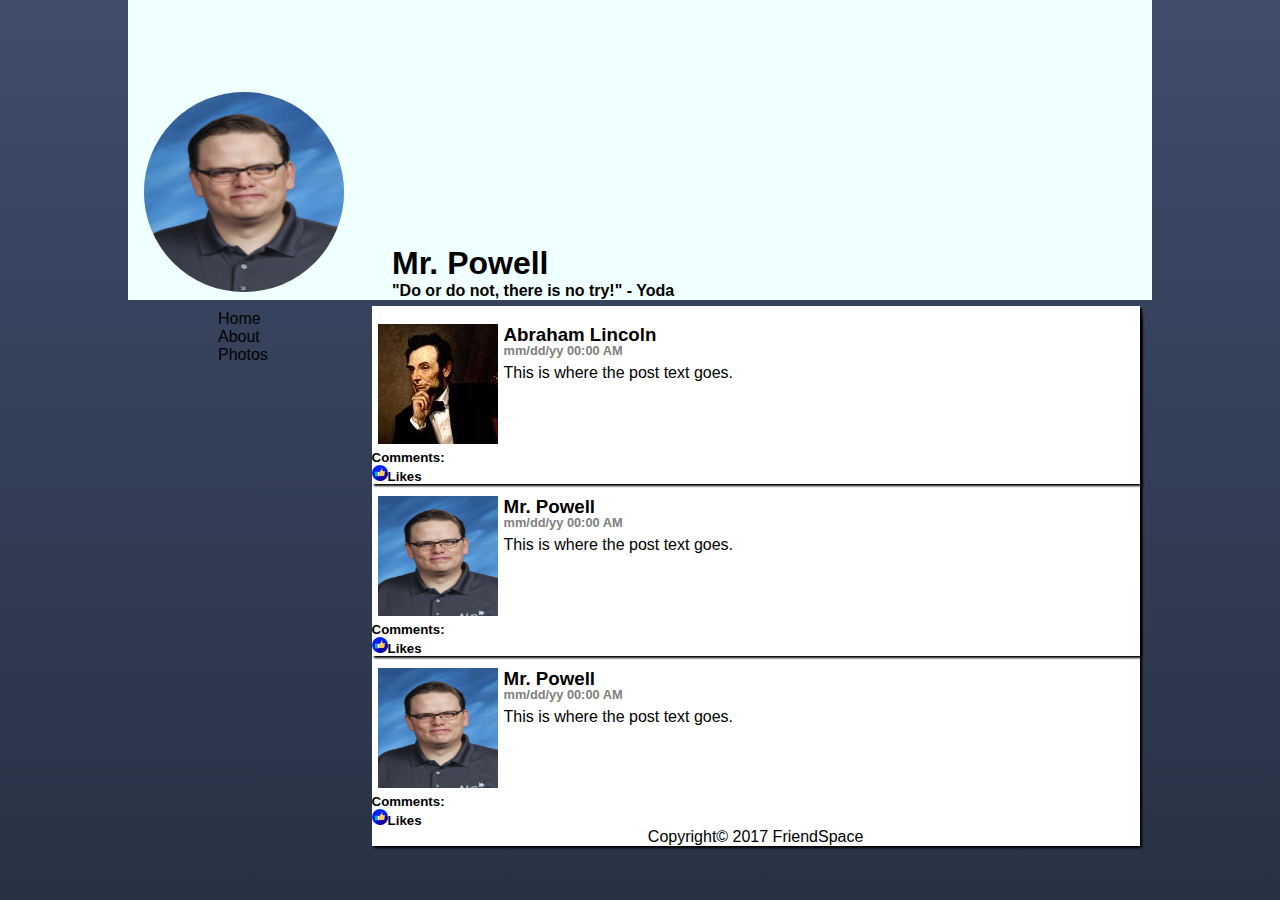
==== Social Media Website/index.html @ 260d58e4 "Website Updates" ====
<!DOCTYPE html>
<html lang="en">
<head>
    <meta charset="utf-8">
    
    <meta name="viewport" content="width=device-width, initial-scale=1.0">
    
    <title>FriendSpace: Mr. Powell</title>
    
    <link href="css/style.css" type="text/css" rel="stylesheet">
</head>

<body>
    <div id="container">
        <header>
            <img src="media/images/Preston%20pic.PNG" id="profile_img">
            <div id="profile_info">
                <h2 id="profile_name">Mr. Powell</h2>
                <h4 id="profile_quote">"Do or do not, there is no try!" - Yoda</h4>            
            </div>            
        </header>
        <nav>
            <ul>
                <li><a href="index.html">Home</a></li>
                <li><a href="about.html">About</a></li>
                <li><a href="photos.html">Photos</a></li>
            </ul>
        </nav>
        <div id="content">
            <div class="post">
                <img src="media/images/Preston%20pic.PNG" class="ppp">
                <div class="post-info">
                    <h3 class="pnp">Mr. Powell</h3>
                    <p class="time-stamp">mm/dd/yy 00:00 AM</p>
                    <!-- Post Media --> 
                    
                    <p class="post-body">
                    This is where the post text goes.
                    </p>
                </div>
                <div class="post-foot">
                    <h5 class="p-comments">Comments:</h5>
                     
                    <h5 class="p-likes"><img src="media/images/like.png" alt="Thumbs-up" class="like">Likes</h5>
                </div>
                <div class="post">
                <img src="media/images/Preston%20pic.PNG" class="ppp">
                <div class="post-info">
                    <h3 class="pnp">Mr. Powell</h3>
                    <p class="time-stamp">mm/dd/yy 00:00 AM</p>
                    <!-- Post Media --> 
                    
                    <p class="post-body">
                    This is where the post text goes.
                    </p>
                </div>
                <div class="post-foot">
                    <h5 class="p-comments">Comments:</h5>
                     
                    <h5 class="p-likes"><img src="media/images/like.png" alt="Thumbs-up" class="like">Likes</h5>
                </div>
                <div class="post">
                <img src="media/images/Abe_sm.jpg" class="ppp">
                <div class="post-info">
                    <h3 class="pnp">Abraham Lincoln</h3>
                    <p class="time-stamp">mm/dd/yy 00:00 AM</p>
                    <!-- Post Media --> 
                    
                    <p class="post-body">
                    This is where the post text goes.
                    </p>
                </div>
                <div class="post-foot">
                    <h5 class="p-comments">Comments:</h5>
                     
                    <h5 class="p-likes"><img src="media/images/like.png" alt="Thumbs-up" class="like">Likes</h5>
                </div>                
            </div>        
        </div>
        <footer>
            Copyright&copy; 2017 FriendSpace
        </footer>
    </div>
</body>
</html>
---- Social Media Website/css/style.css ----
/* Stylesheet for social media website */

/* CSS Reset */
html, body, div, header, h1, h2, h3, h4, h5, h6, nav, ul, ol, li, p, footer{
    margin:0;
    padding:0;
}

html 
{
  min-height: 100%;
} 

body{
/*
    background-color: darkgray;
    background-image:url("/media/images/winter.jpg");
*/
    background: #3f4c6b;
    background: -moz-linear-gradient(top, #3f4c6b 1%, #283244 100%);
    background: -webkit-linear-gradient(top, #3f4c6b 1%,#283244 100%);
    background: linear-gradient(to bottom, #3f4c6b 1%,#283244 100%);
    filter: progid:DXImageTransform.Microsoft.gradient( startColorstr='#3f4c6b', endColorstr='#283244',GradientType=0 );
    background-repeat:no-repeat;
/*    background-position: center;*/
    background-size:auto auto;
    font-family:sans-serif;
}

div#container{
    display:flex;
    flex-flow: column;
    flex-direction: row;
    flex-wrap: wrap;
    max-width:1024px;
    width:80%;
    margin:auto;    
}

header{
    display:flex;
    flex-direction: row;
    justify-content: flex-start;
    background-color:azure;
    background-image:url("/media/images/blue-ice.jpg");
    background-repeat: no-repeat;
    background-position: center;
    background-size:cover contain;
    width:100%;
    height:300px;
}

header img#profile_img{
    display:block;    
    width: 200px;
    height: 200px;   
    border-radius:100%;
    background-color:#cecece;
    align-self:flex-end;
    margin: 8px 16px;
}

header div#profile_info{
    display:flex;
    flex-direction: column;
    flex-wrap: wrap;
    align-self: flex-end;
    margin-left:32px;
}

div#profile_info h2{

    width:100%;
    order:1;
    font-size:2em;
}

div#profile_info h4{
   width:100%;
   order:2;
   font-size:1em;
}

nav{
   width:15%;
   margin:10px 0 0 90px;
   order:1;    
}
nav ul{
    list-style: none;
}
nav li{
    
}
nav li a{
  text-decoration: none;
  font-family:sans-serif;
  color:#000;    
}



div#content{
    display:flex;
    flex-wrap: wrap;
    flex-direction: column;
    flex-flow: column;
    width:75%;
    height: auto;
    order:2;
}

div#content div.post{
    display:flex;
    flex-direction: row;
    flex-wrap: wrap;
    justify-content:flex-start;
    margin:6px auto;
    width:100%;
    height:auto;
    background-color:#fff;
    box-shadow: 2px 2px 2px black;
    
}
div#content div.post img.ppp{
    display:block;
    order: 1;
    margin:6px;
    background-color:lightgray;
    width:120px;
    height:120px;
    
}

div#content div.post-info{
    display: flex;
    flex-direction: column;
    flex-wrap: wrap;
    order:2;
    width:75%;
}

div#content div.post h3.pnp{
    order:1;
    width:60%;
    height:10%;
    margin:6px 0;
}

div#content div.post p.time-stamp{
    order:2;
    font-size:0.8em; 
    font-weight:600;
    color:gray;
}

div#content div.post p.post-body{
    order:3;
    margin:6px 0;
}

div#content div.post div.post-foot{
    display:flex;
    order:3;
    flex-direction: column;
    width:100%;
    
    
}

div#content div.post div.post-foot h5.p-comments{
    order:1;
}

div#content div.post div.post-foot h5.p-likes{
    order:2;
}

footer{
    order:3;
    width:100%;
    text-align: center;
    color:#000;
    
}
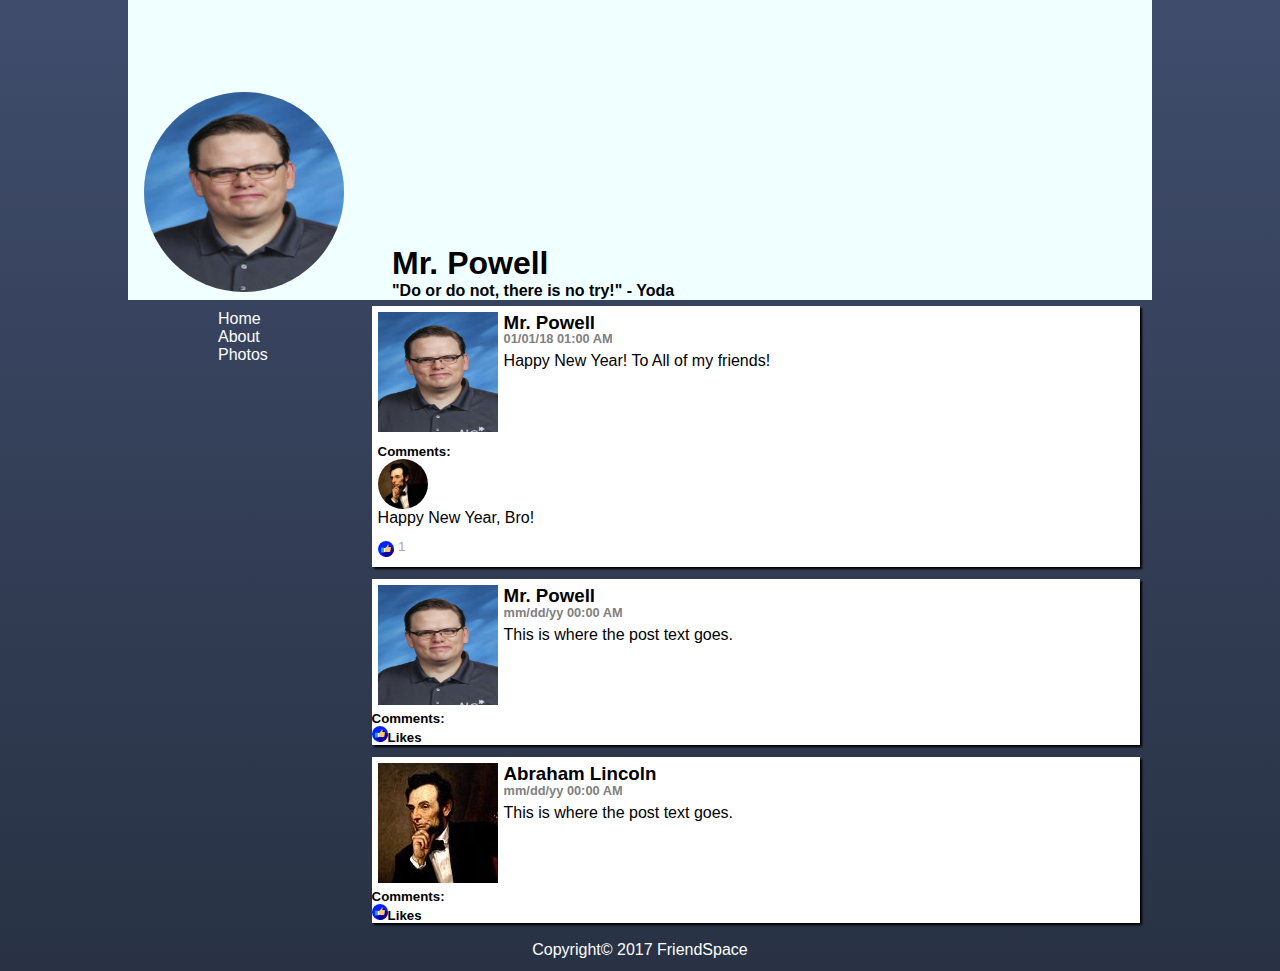
==== commit b9321b02: "Website Update 1/10/18" ====
--- a/Social Media Website/index.html
+++ b/Social Media Website/index.html
@@ -31,19 +31,31 @@
                 <img src="media/images/Preston%20pic.PNG" class="ppp">
                 <div class="post-info">
                     <h3 class="pnp">Mr. Powell</h3>
-                    <p class="time-stamp">mm/dd/yy 00:00 AM</p>
+                    <p class="time-stamp">01/01/18 01:00 AM</p>
                     <!-- Post Media --> 
                     
                     <p class="post-body">
-                    This is where the post text goes.
+                    Happy New Year! To All of my friends!
                     </p>
                 </div>
                 <div class="post-foot">
-                    <h5 class="p-comments">Comments:</h5>
-                     
-                    <h5 class="p-likes"><img src="media/images/like.png" alt="Thumbs-up" class="like">Likes</h5>
+                    <div class="p-comments">
+                        
+                        <h5>Comments:   
+                        </h5>
+                        
+                        <img src="media/images/Abe_sm.jpg" class="com-pic">
+                        
+                        <p class="com-p"> 
+                            Happy New Year, Bro!
+                        </p>
+                     </div>
+                    <div class="p-likes"><img src="media/images/like.png" alt="Thumbs-up" class="like">
+                    <sup>1</sup>
+                    </div>
                 </div>
-                <div class="post">
+            </div>
+            <div class="post">
                 <img src="media/images/Preston%20pic.PNG" class="ppp">
                 <div class="post-info">
                     <h3 class="pnp">Mr. Powell</h3>
@@ -59,7 +71,8 @@
                      
                     <h5 class="p-likes"><img src="media/images/like.png" alt="Thumbs-up" class="like">Likes</h5>
                 </div>
-                <div class="post">
+            </div>
+            <div class="post">
                 <img src="media/images/Abe_sm.jpg" class="ppp">
                 <div class="post-info">
                     <h3 class="pnp">Abraham Lincoln</h3>
--- a/Social Media Website/css/style.css
+++ b/Social Media Website/css/style.css
@@ -81,23 +81,31 @@
    font-size:1em;
 }
 
+/* Navigation Start */
 nav{
    width:15%;
    margin:10px 0 0 90px;
    order:1;    
 }
+
 nav ul{
     list-style: none;
 }
+
 nav li{
     
 }
+
 nav li a{
   text-decoration: none;
   font-family:sans-serif;
-  color:#000;    
-}
-
+  color:#fff;    
+}
+
+nav li a:hover{
+    color:#a9f7f7;
+}
+/* Navigation End */
 
 
 div#content{
@@ -168,32 +176,57 @@
     
 }
 
-div#content div.post div.post-foot h5.p-comments{
-    order:1;
-}
-
-div#content div.post div.post-foot h5.p-likes{
-    order:2;
+div#content div.post div.post-foot div.p-comments{
+    display: flex;
+    flex:1 1 auto;
+    flex-wrap: wrap;
+    flex-direction:column;
+    order:1;
+    margin:6px;
+}
+/*Comment Title H5*/
+div#content div.post div.post-foot div.p-comments h5{
+    flex: 100 1 auto;
+    flex-wrap: wrap;    
+    order:1;
+}
+/* Comment Picture*/
+div#content div.post div.post-foot div.p-comments .com-pic{
+    flex:100;
+    order:2;
+    border-radius:100px;
+    width:50px;
+}
+/* Comment Paragraph*/
+div#content div.post div.post-foot div.p-comments .com-p{
+    order:3;
+}
+
+div#content div.post div.post-foot div.p-likes{
+    order:2;
+    margin:6px;
+    color:darkgray;
 }
 
 footer{
     order:3;
     width:100%;
     text-align: center;
-    color:#000;
-    
-}
-
-
-
-
-
-
-
-
-
-
-
-
-
-
+    color:#fff;
+    margin:12px 
+        
+}
+
+
+
+
+
+
+
+
+
+
+
+
+
+
